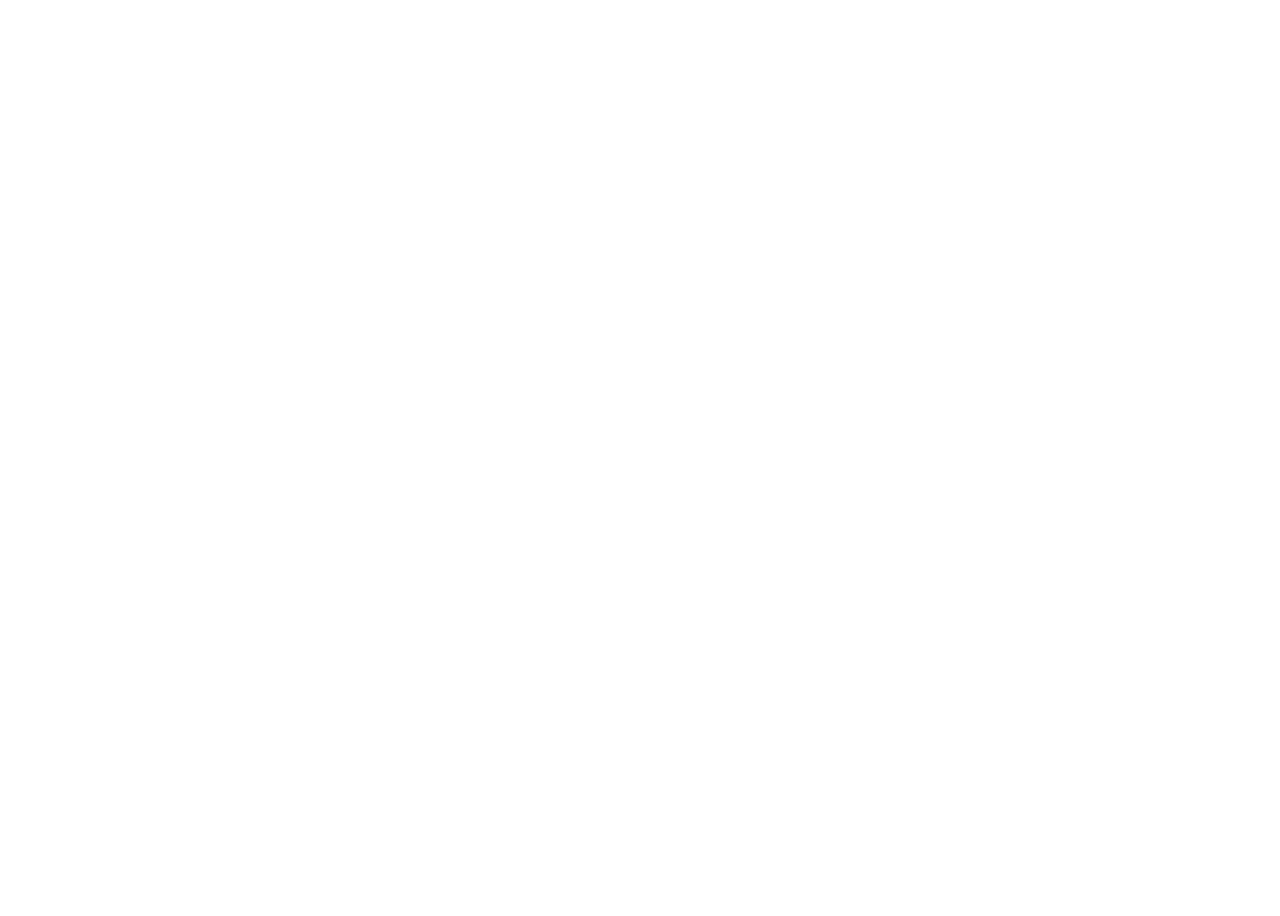
==== pages/login.html @ 71697c4c "Add files via upload" ====
<!DOCTYPE html>
<html lang="hu">
    <head>
        <meta charset="utf-8">
        <title>Chuushin Dojo</title>
        <!-- Fonts -->
        <link rel="preconnect" href="https://fonts.gstatic.com">
        <link href="https://fonts.googleapis.com/css2?family=Anton&family=Roboto:wght@100&display=swap" rel="stylesheet"> 
        <!-- CSS -->
        <link href="https://cdn.jsdelivr.net/npm/bootstrap@5.0.1/dist/css/bootstrap.min.css" rel="stylesheet" integrity="sha384-+0n0xVW2eSR5OomGNYDnhzAbDsOXxcvSN1TPprVMTNDbiYZCxYbOOl7+AMvyTG2x" crossorigin="anonymous">
        <link href="../index.css" rel="stylesheet" type="text/css">
    </head>
    <body>

    </body>
</html>
---- index.css ----
/*
Fontok:
Sima szöveghez -> font-family: 'Roboto', sans-serif;
Főcímekhez -> font-family: 'Anton', sans-serif;
Színkódok:

*/

:root {
    --mainText: 'Anton', sans-serif;
    --simpleText: 'Roboto', sans-serif;
    --mainColor: #ffffff;
    --secColor: #d6d6d6;
    --alertColor: #fc2803;
    --titleBg: #7a7b80;
}

h1 {
    font-family: var(--mainText);
}

p {
    font-family: var(--simpleText);
}

body {
    width: 100vw;
    height: 100vh;
}

#welcome {
    min-height: 60vh;
}

.title-row {
    background-image: url("images/TitleBg.png");
}
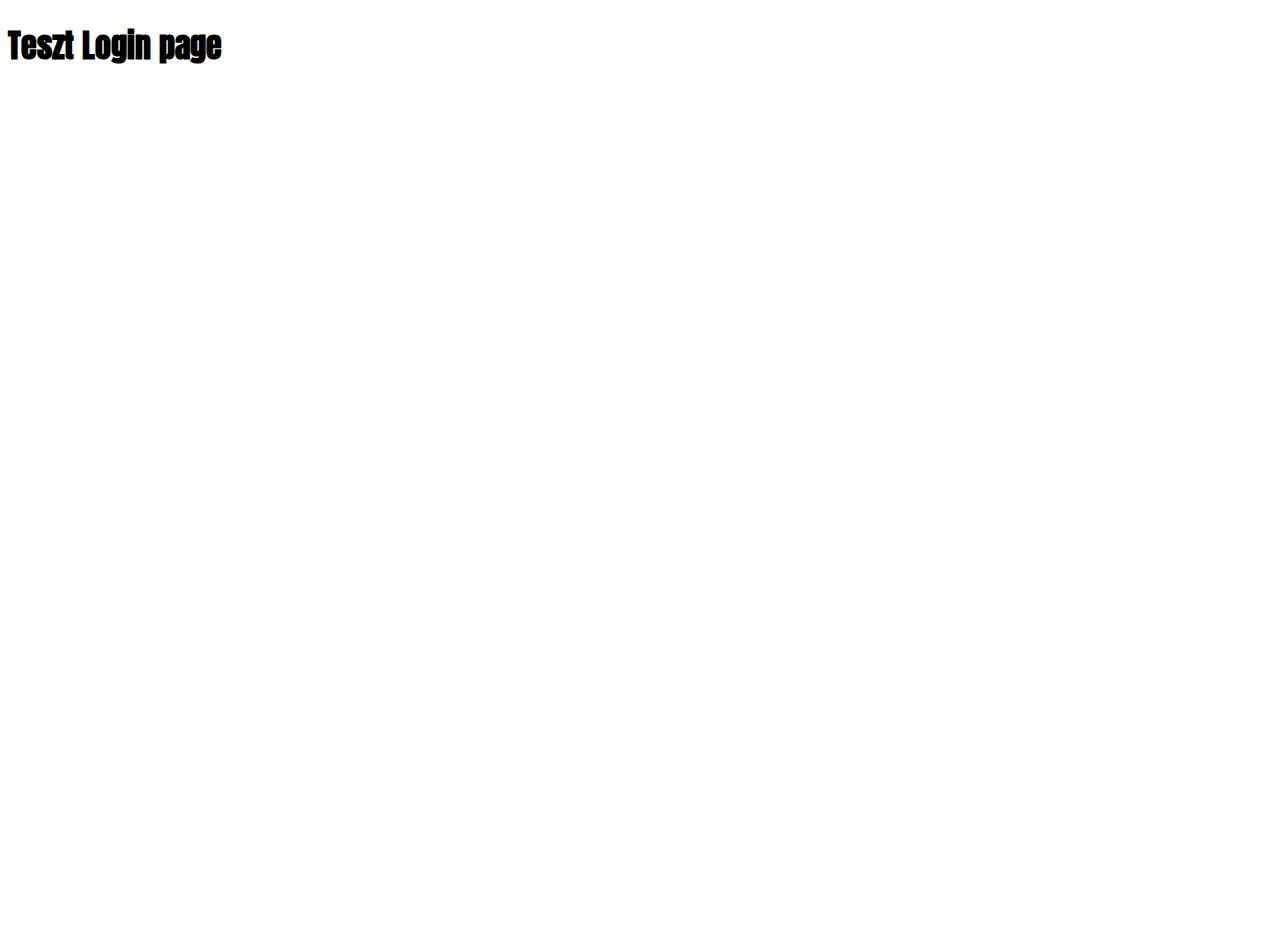
==== commit 27fb485b: "Create v2.0 Branch" ====
--- a/pages/login.html
+++ b/pages/login.html
@@ -11,6 +11,8 @@
         <link href="../index.css" rel="stylesheet" type="text/css">
     </head>
     <body>
-
+        <div class="container">
+            <h1>Teszt Login page</h1>
+        </div>
     </body>
 </html>--- a/index.css
+++ b/index.css
@@ -1,14 +1,15 @@
 /*
 Fontok:
-Sima szöveghez -> font-family: 'Roboto', sans-serif;
+Sima szöveghez -> font-family: 'Poppins', sans-serif;
 Főcímekhez -> font-family: 'Anton', sans-serif;
+    
 Színkódok:
 
 */
 
 :root {
     --mainText: 'Anton', sans-serif;
-    --simpleText: 'Roboto', sans-serif;
+    --simpleText: 'Poppins', sans-serif;
     --mainColor: #ffffff;
     --secColor: #d6d6d6;
     --alertColor: #fc2803;
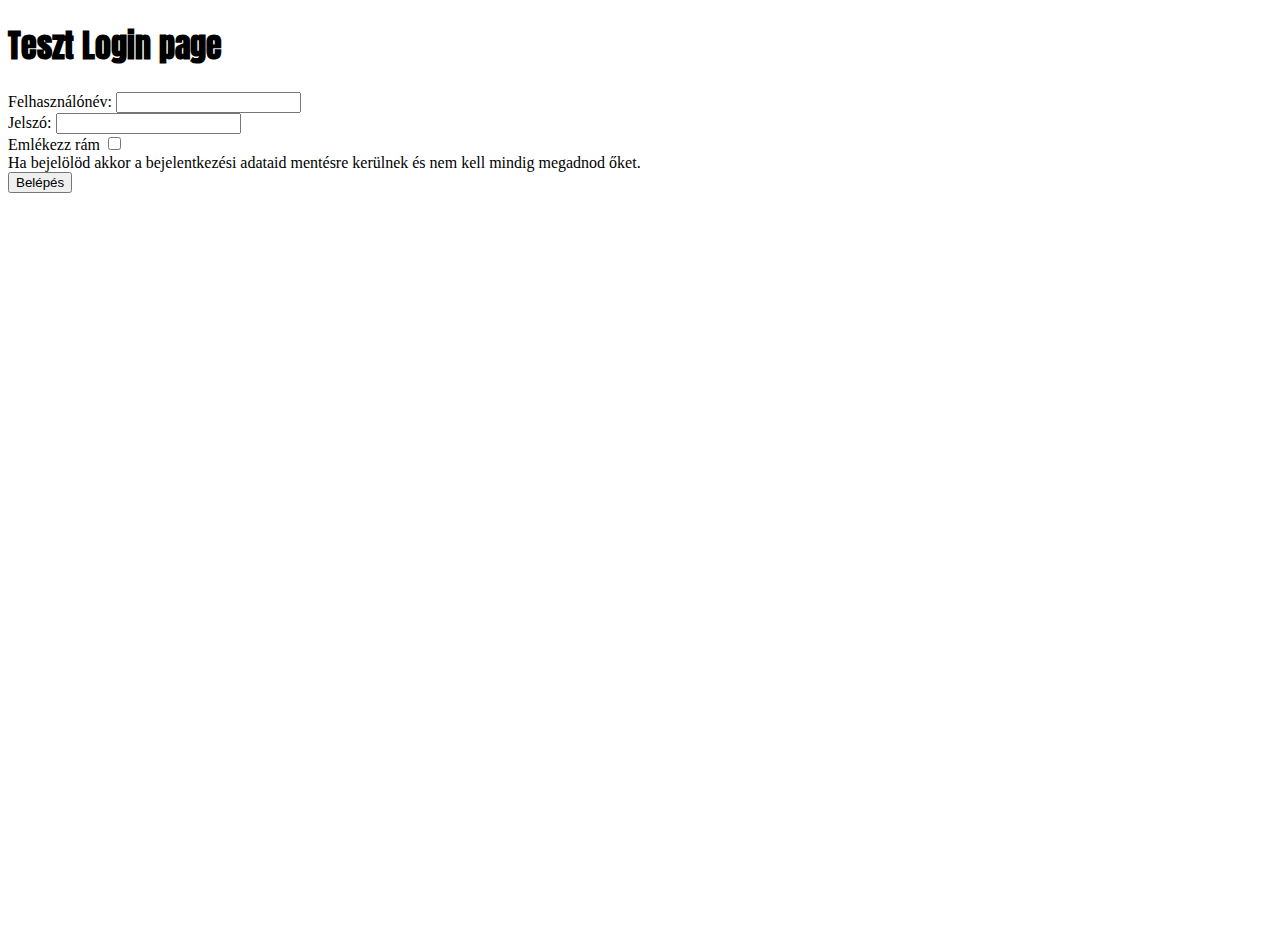
==== commit 587d0c58: "Teszt login page create" ====
--- a/pages/login.html
+++ b/pages/login.html
@@ -11,8 +11,26 @@
         <link href="../index.css" rel="stylesheet" type="text/css">
     </head>
     <body>
-        <div class="container">
-            <h1>Teszt Login page</h1>
+        <div class="container p-3">
+            <h1 class="text text-center">Teszt Login page</h1>
+            <div class="row justify-content-center">
+                <form action="" class="bg-light p-3 col-md-6">
+                    <div class="mb-3">
+                        <label class="form-label" for="user">Felhasználónév:</label>
+                        <input class="form-control" type="text" id="user">
+                    </div>
+                    <div class="mb-3">
+                        <label class="form-label" for="pass">Jelszó:</label>
+                        <input class="form-control" type="password" id="pass">
+                    </div>
+                    <div class="mb-3">
+                        <label class="form-check-label" for="saveCredentials">Emlékezz rám</label>
+                        <input type="checkbox" id="saveCredentials">
+                        <div class="form-text">Ha bejelölöd akkor a bejelentkezési adataid mentésre kerülnek és nem kell mindig megadnod őket.</div>
+                    </div>
+                    <button class="btn btn-primary" type="submit">Belépés</button>
+                </form>
+            </div>
         </div>
     </body>
 </html>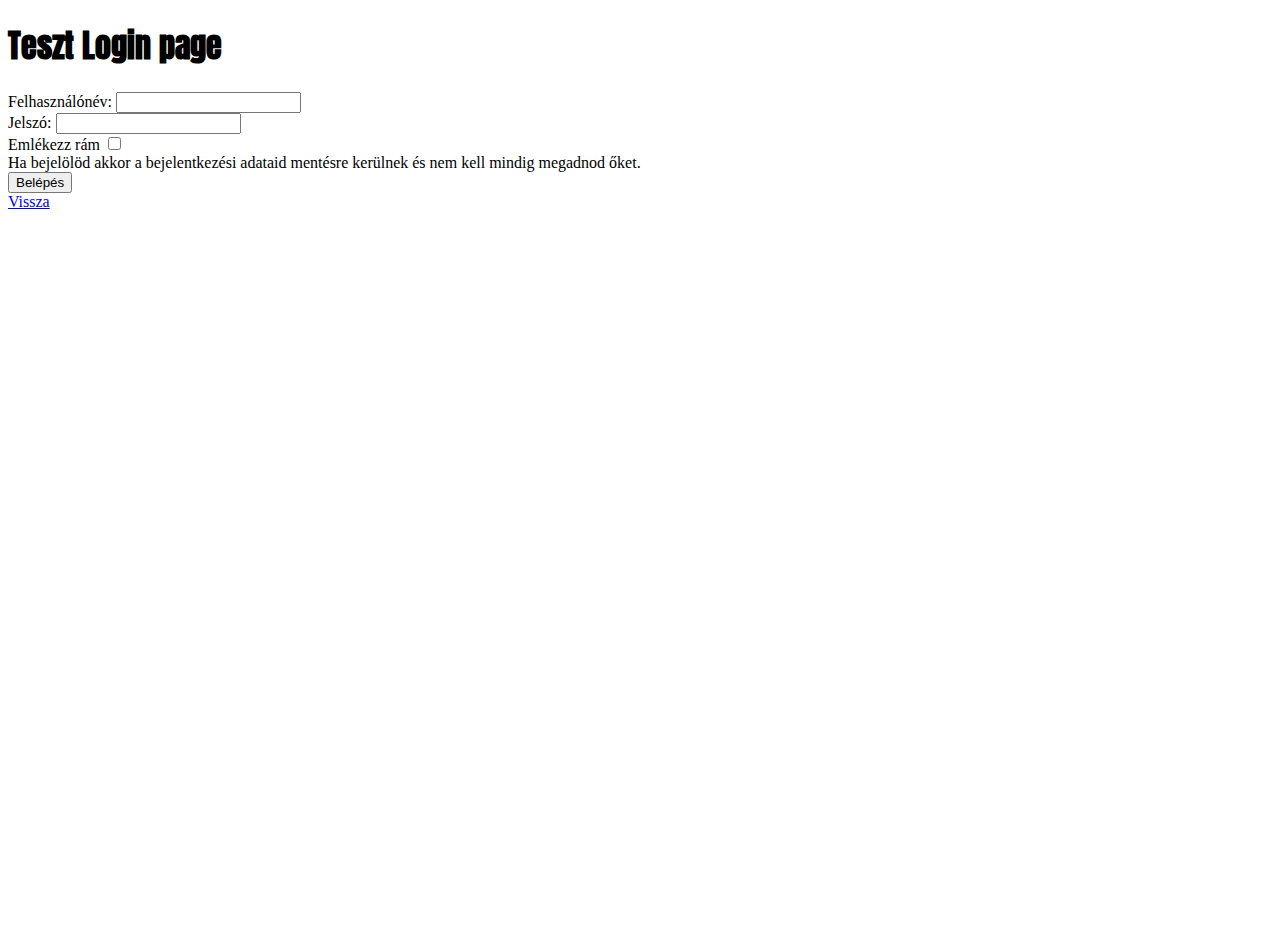
==== commit 0db62e1c: "Actualizing" ====
--- a/pages/login.html
+++ b/pages/login.html
@@ -31,6 +31,9 @@
                     <button class="btn btn-primary" type="submit">Belépés</button>
                 </form>
             </div>
+            <div class="row justify-content-center mt-3">
+                <a class="btn btn-secondary col-md-2" href="members.html">Vissza</a>    
+            </div>
         </div>
     </body>
 </html>--- a/index.css
+++ b/index.css
@@ -2,6 +2,7 @@
 Fontok:
 Sima szöveghez -> font-family: 'Poppins', sans-serif;
 Főcímekhez -> font-family: 'Anton', sans-serif;
+#E67E22
     
 Színkódok:
 
@@ -14,6 +15,7 @@
     --secColor: #d6d6d6;
     --alertColor: #fc2803;
     --titleBg: #7a7b80;
+    --newOrange : #E67E22;
 }
 
 h1 {
@@ -35,4 +37,9 @@
 
 .title-row {
     background-image: url("images/TitleBg.png");
+}
+
+a span{
+    font-family: var(--mainText);
+    font-size: 1.5rem;
 }